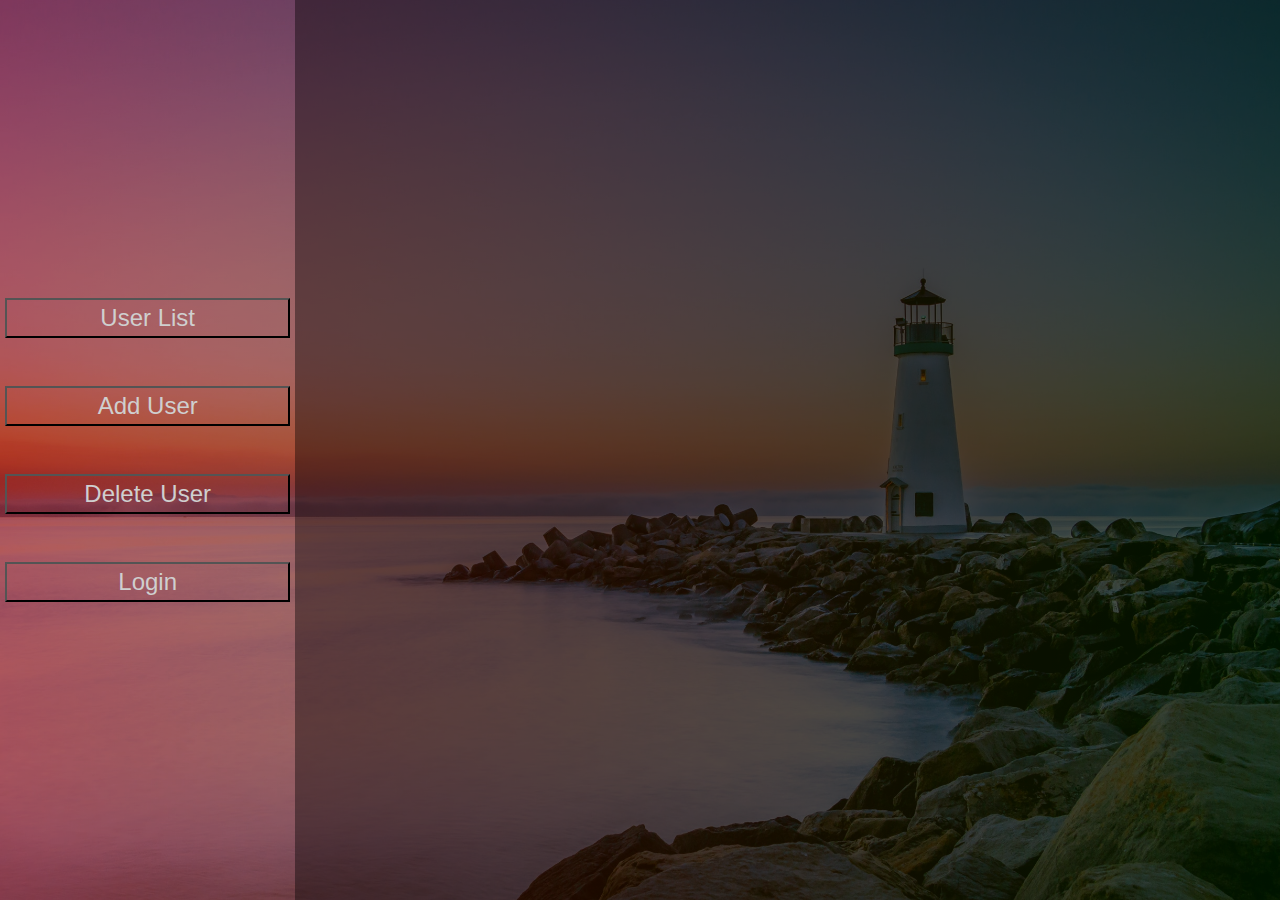
==== index.html @ 05187b38 "1.0" ====
<!DOCTYPE html>
<html lang="en">

<head>
    <meta charset="UTF-8">
    <meta name="viewport" content="width=device-width, initial-scale=1.0">
    <link rel="stylesheet" href="./style.css">
    <title>Local Storage</title>
</head>

<body>

    <div class="nav">
        <button id="user-list">User List</button>
        <button id="add-user">Add User</button>
        <button id="delete-user">Delete User</button>
        <button id="login-user">Login</button>
    </div>

    <div class="display" id="display">
        <div class="user-list-inter" id="add-list-inter">
            <div class="result" id="result">
            </div>

        </div>

        <div class="add-user-inter" id="add-user-interface">
            <form id="user-form">
                <input id="first-name" type="text" placeholder="First Name" name="firstname" required />
                <input id="last-name" type="text" placeholder="Last  Name" name="lastname" required />
                <input id="e-mail" type="email" placeholder="Email" name="email" required />
                <input id="id" type="number" placeholder="ID" name="id" required />
                <input type="submit" value="Submit">
            </form>
        </div>
    </div>
    <script src="./script.js"></script>
</body>

</html>
---- style.css ----
body{
    margin: 0px;
    padding: 0px;
    background-size: cover;
    background-image: linear-gradient(to right , rgba(255, 0, 0, 0.459) , rgba(0, 128, 0, 0.356)),url(./bg.jpg);
    display: flex;
}
.nav{
    background-color: rgba(0, 0, 0, 0.281);
    display: flex;
    flex-direction: column;
    width: 30rem;
    height: 100vh;
    gap: 3rem;
    justify-content: center;
}
.nav>button{
    margin: 0px 5px;
    font-size: 1.5rem;
    color: rgb(207, 207, 207);
    height: 2.5rem;
    background-color: transparent;
    transition: 900ms;
    cursor: pointer;
    &:hover{
        background-color: rgba(0, 0, 0, 0.37);
        font-size: 1.7rem;
    }
}
.display{
    background-color: rgba(0, 0, 0, 0.568);
    width: 100em;
    height: 100vh;
}
.add-user-inter{
    height: 100vh;
    margin: 10rem 20rem;
}
.add-user-inter>form>input{
    margin: 1rem 0rem;
    display: block;
    height: 3rem;
    width: 20rem;
    background-color: rgba(0, 0, 0, 0.336);
    color: aliceblue;
}
.add-user-inter>form>button{
    cursor: pointer;
    margin-top: 1rem;
    width: 20.2rem;
    height: 3rem;
    color: azure;
    background-color: rgba(153, 30, 30, 0.473);
    &:hover{
        background-color: rgba(131, 13, 13, 0.726);
    }
}
#add-user-interface{
    display: none;
    position: absolute;
}
.user-list-inter{
    display: none;
}
.result{
    margin: 10rem;
}
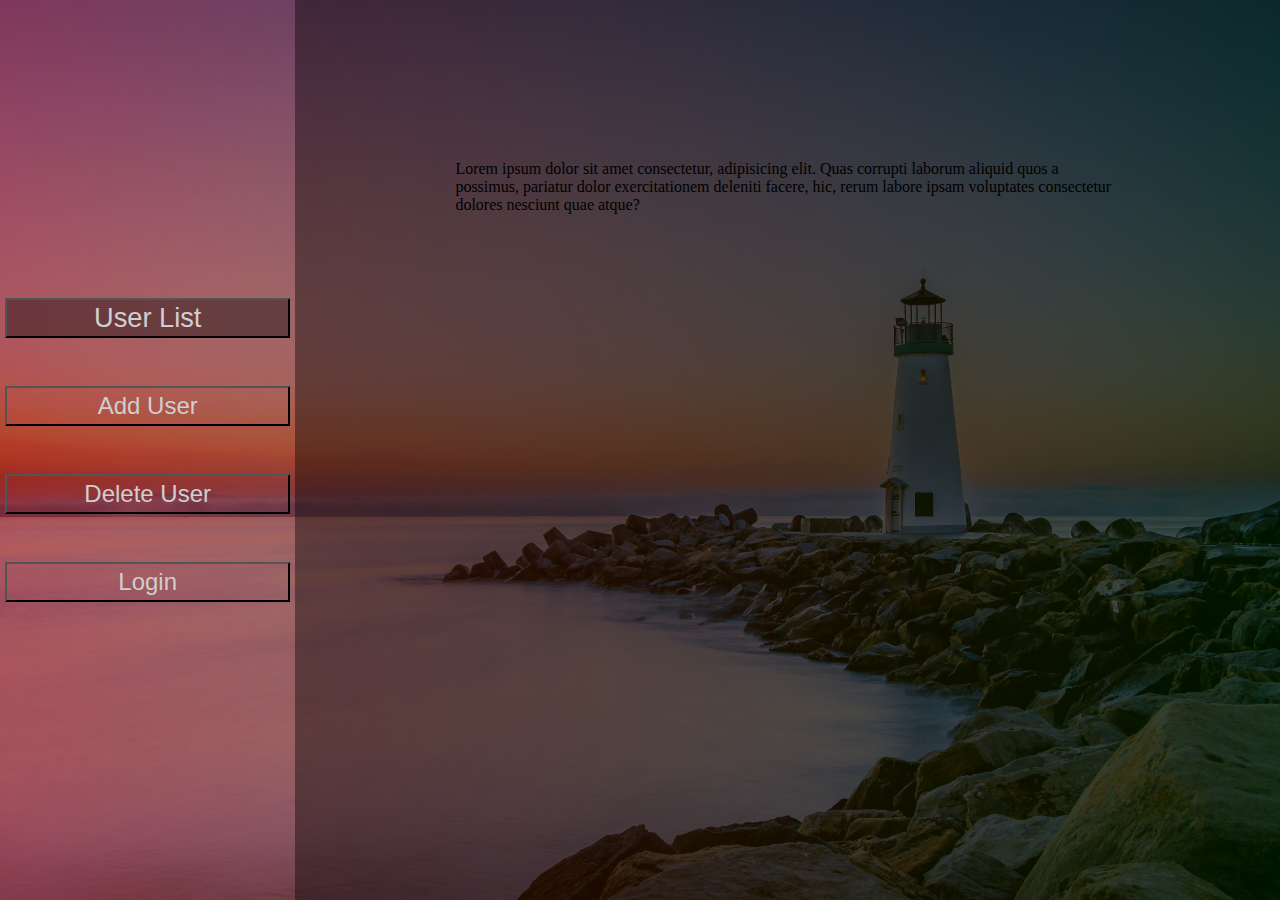
==== commit 43b3081d: "1.1" ====
--- a/index.html
+++ b/index.html
@@ -11,15 +11,17 @@
 <body>
 
     <div class="nav">
-        <button id="user-list">User List</button>
-        <button id="add-user">Add User</button>
-        <button id="delete-user">Delete User</button>
-        <button id="login-user">Login</button>
+        <button class="nav-item active" id="user-list">User List</button>
+        <button class="nav-item" id="add-user">Add User</button>
+        <button class="nav-item" id="delete-user">Delete User</button>
+        <button class="nav-item" id="login-user">Login</button>
     </div>
 
     <div class="display" id="display">
         <div class="user-list-inter" id="add-list-inter">
-            <div class="result" id="result">
+            <div class="result" id="result">Lorem ipsum dolor sit amet consectetur, adipisicing elit. Quas corrupti
+                laborum aliquid quos a possimus, pariatur dolor exercitationem deleniti facere, hic, rerum labore ipsam
+                voluptates consectetur dolores nesciunt quae atque?
             </div>
 
         </div>
@@ -30,7 +32,7 @@
                 <input id="last-name" type="text" placeholder="Last  Name" name="lastname" required />
                 <input id="e-mail" type="email" placeholder="Email" name="email" required />
                 <input id="id" type="number" placeholder="ID" name="id" required />
-                <input type="submit" value="Submit">
+                <input id="submit" type="submit" value="Submit">
             </form>
         </div>
     </div>
--- a/style.css
+++ b/style.css
@@ -1,11 +1,12 @@
-body{
+body {
     margin: 0px;
     padding: 0px;
     background-size: cover;
-    background-image: linear-gradient(to right , rgba(255, 0, 0, 0.459) , rgba(0, 128, 0, 0.356)),url(./bg.jpg);
+    background-image: linear-gradient(to right, rgba(255, 0, 0, 0.459), rgba(0, 128, 0, 0.356)), url(./bg.jpg);
     display: flex;
 }
-.nav{
+
+.nav {
     background-color: rgba(0, 0, 0, 0.281);
     display: flex;
     flex-direction: column;
@@ -14,7 +15,8 @@
     gap: 3rem;
     justify-content: center;
 }
-.nav>button{
+
+.nav>button {
     margin: 0px 5px;
     font-size: 1.5rem;
     color: rgb(207, 207, 207);
@@ -22,46 +24,61 @@
     background-color: transparent;
     transition: 900ms;
     cursor: pointer;
-    &:hover{
+
+    &:hover {
         background-color: rgba(0, 0, 0, 0.37);
         font-size: 1.7rem;
     }
 }
-.display{
+
+.display {
     background-color: rgba(0, 0, 0, 0.568);
     width: 100em;
     height: 100vh;
 }
-.add-user-inter{
+
+.add-user-inter>form{
+    display: flex;
+    flex-direction: column;
+    gap: 1rem;
+    justify-content: center;
+    align-items: center;
+    width: 150vh;
     height: 100vh;
-    margin: 10rem 20rem;
 }
-.add-user-inter>form>input{
-    margin: 1rem 0rem;
+
+.add-user-inter>form>input {
     display: block;
     height: 3rem;
     width: 20rem;
     background-color: rgba(0, 0, 0, 0.336);
     color: aliceblue;
 }
-.add-user-inter>form>button{
+
+.add-user-inter>form>button {
     cursor: pointer;
     margin-top: 1rem;
     width: 20.2rem;
     height: 3rem;
     color: azure;
     background-color: rgba(153, 30, 30, 0.473);
-    &:hover{
+
+    &:hover {
         background-color: rgba(131, 13, 13, 0.726);
     }
 }
-#add-user-interface{
+
+#add-user-interface {
     display: none;
     position: absolute;
+    width: 100vh;
+    height: fit-content
 }
-.user-list-inter{
-    display: none;
+.result {
+    margin: 10rem;
 }
-.result{
-    margin: 10rem;
+
+.nav-item.active {
+    background-color: rgba(0, 0, 0, 0.37);
+    font-size: 1.7rem;
 }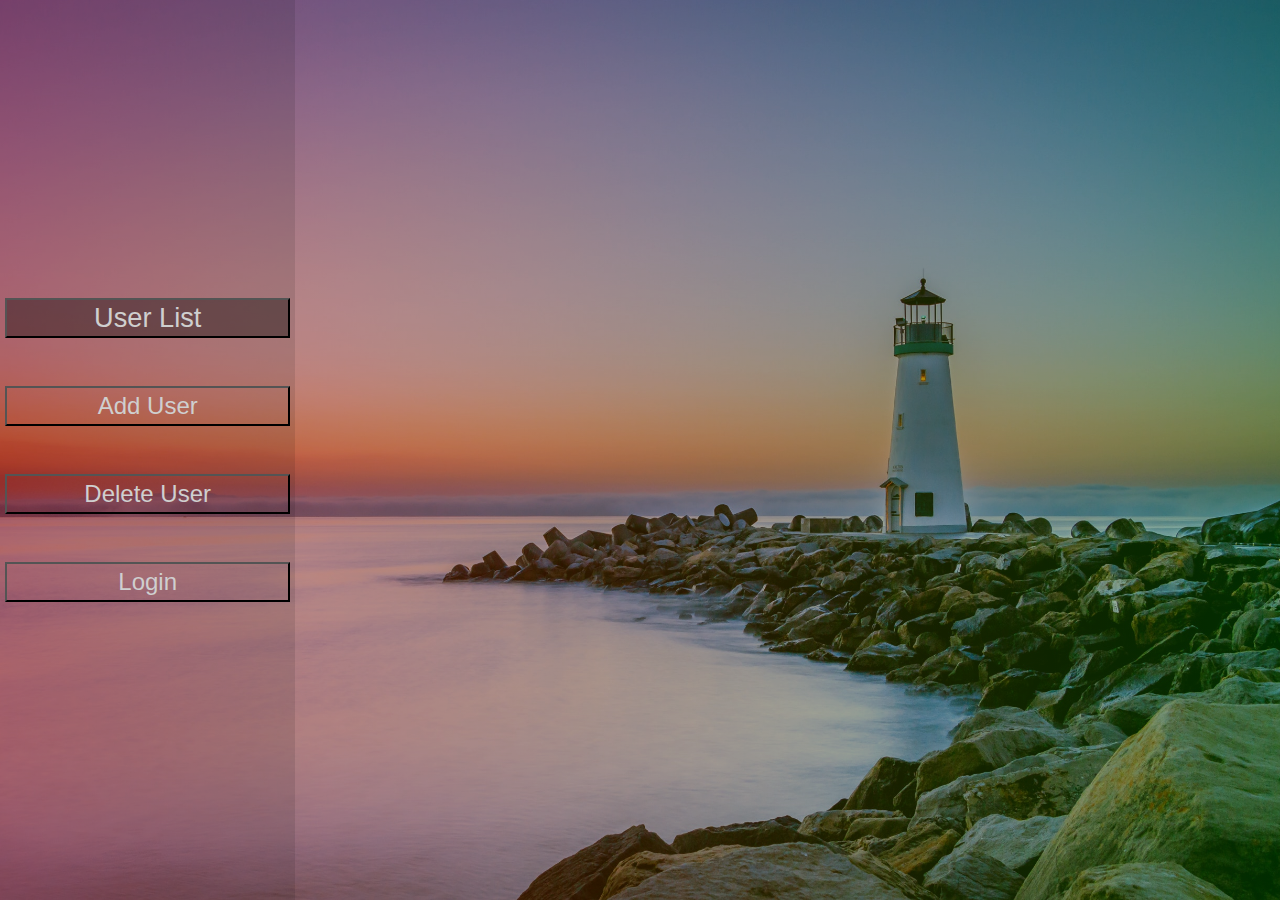
==== commit 97f7b351: "1.2" ====
--- a/index.html
+++ b/index.html
@@ -5,6 +5,7 @@
     <meta charset="UTF-8">
     <meta name="viewport" content="width=device-width, initial-scale=1.0">
     <link rel="stylesheet" href="./style.css">
+    <link rel="stylesheet" href="./responsive.css">
     <title>Local Storage</title>
 </head>
 
@@ -19,9 +20,7 @@
 
     <div class="display" id="display">
         <div class="user-list-inter" id="add-list-inter">
-            <div class="result" id="result">Lorem ipsum dolor sit amet consectetur, adipisicing elit. Quas corrupti
-                laborum aliquid quos a possimus, pariatur dolor exercitationem deleniti facere, hic, rerum labore ipsam
-                voluptates consectetur dolores nesciunt quae atque?
+            <div class="result" id="result">
             </div>
 
         </div>
@@ -35,6 +34,11 @@
                 <input id="submit" type="submit" value="Submit">
             </form>
         </div>
+        <div class="delete-user-inter" id="delete-user-inter">
+            <div class="del-form">
+                <button id="del-btn">Clear All</button>
+            </div>
+        </div>
     </div>
     <script src="./script.js"></script>
 </body>
--- a/style.css
+++ b/style.css
@@ -2,7 +2,7 @@
     margin: 0px;
     padding: 0px;
     background-size: cover;
-    background-image: linear-gradient(to right, rgba(255, 0, 0, 0.459), rgba(0, 128, 0, 0.356)), url(./bg.jpg);
+    background-image: linear-gradient(to right, rgba(255, 0, 0, 0.377), rgba(2, 255, 2, 0.219)), url(./bg.jpg);
     display: flex;
 }
 
@@ -32,9 +32,10 @@
 }
 
 .display {
-    background-color: rgba(0, 0, 0, 0.568);
+    background-color: rgba(0, 0, 0, 0.2);
     width: 100em;
     height: 100vh;
+    transition: 800ms
 }
 
 .add-user-inter>form{
@@ -75,10 +76,39 @@
     height: fit-content
 }
 .result {
-    margin: 10rem;
+    margin: 30vh;
+    color: rgb(199, 196, 196);
+    font-size: 3vh;
 }
 
 .nav-item.active {
     background-color: rgba(0, 0, 0, 0.37);
     font-size: 1.7rem;
-}+}
+#delete-user-inter{
+    display: none;
+}
+.delete-user-inter{
+    justify-content: center;
+    align-items: center;
+    height: 100vh;
+}
+.del-form{
+    height: 50vh;
+    width: 70vh;
+    background-color: rgba(165, 42, 42, 0);
+}
+.del-form>button{
+    width: 10rem;
+    height: 3rem;
+    background-color: rgba(255, 0, 0, 0.575);
+    font-family: Georgia, 'Times New Roman', Times, serif;
+    font-size: 1.5rem;
+    color: aliceblue;
+    cursor: pointer;
+    margin: 20vh 22vh;
+    &:hover{
+        background-color: rgb(255, 0, 0);
+    }
+}
+
--- a/responsive.css
+++ b/responsive.css
@@ -0,0 +1,31 @@
+@media only screen and (max-width: 576px) {
+    html {
+      font-size: 55%;
+    }
+  }
+  @media only screen and (min-width: 576px) and (max-width: 769px) {
+    html {
+      font-size: 65%;
+    }
+  }
+  @media only screen and (min-width: 769px) and (max-width: 992px) {
+    html {
+      font-size: 70%;
+    }
+  }
+  @media only screen and (min-width: 992px) and (max-width: 1200px) {
+    html {
+      font-size: 75%;
+    }
+  }
+  @media only screen and (min-width: 1200px) and (max-width: 1400px) {
+    html {
+      font-size: 100%;
+    }
+  }
+  @media only screen and (min-width: 1400px) {
+    html {
+      font-size: 100%;
+    }
+  }
+  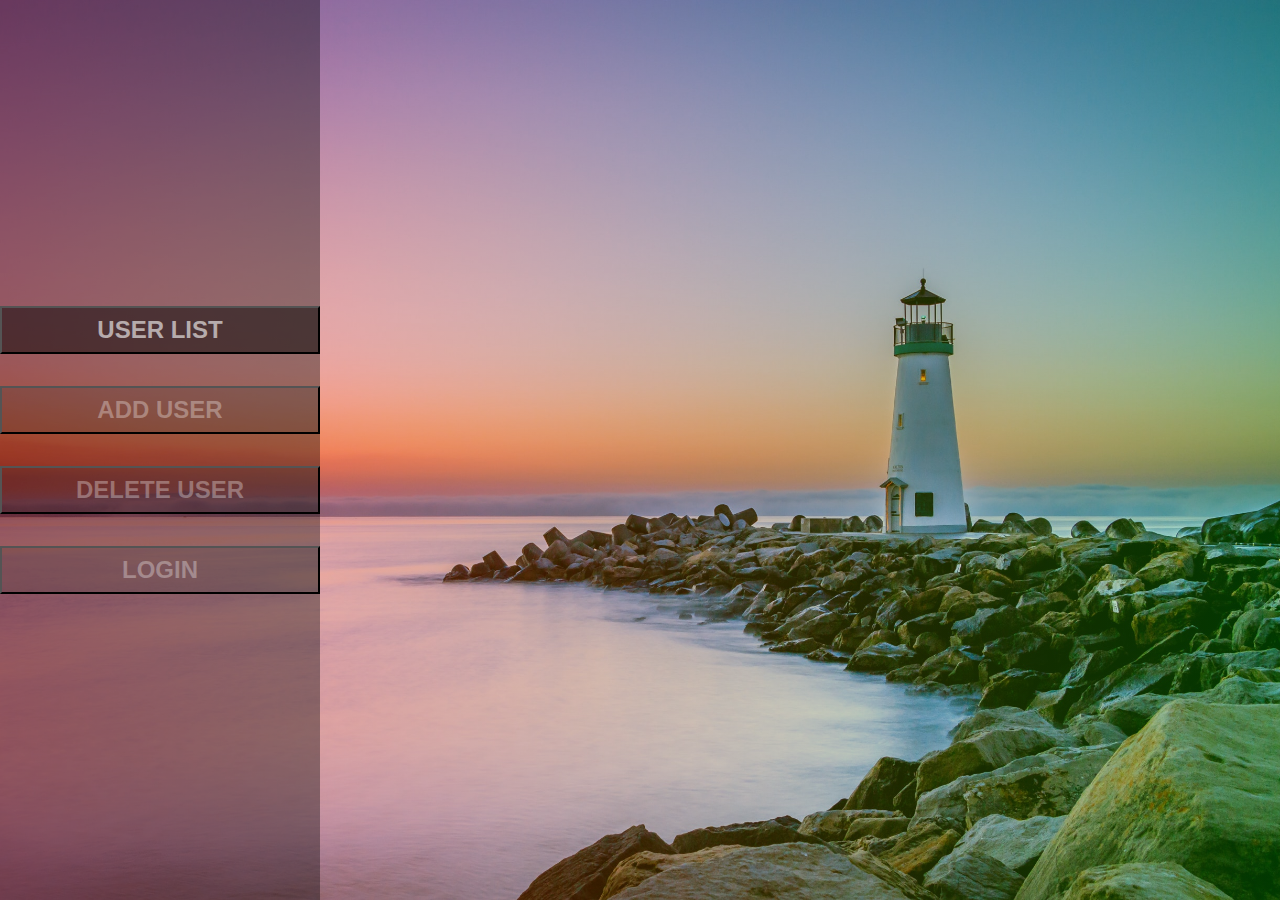
==== commit f87a5f93: "1.3" ====
--- a/index.html
+++ b/index.html
@@ -4,42 +4,64 @@
 <head>
     <meta charset="UTF-8">
     <meta name="viewport" content="width=device-width, initial-scale=1.0">
-    <link rel="stylesheet" href="./style.css">
-    <link rel="stylesheet" href="./responsive.css">
-    <title>Local Storage</title>
+    <link rel="stylesheet" href="/style.css">
+    <title>Local storage</title>
 </head>
 
 <body>
+    <div class="container">
+        <nav>
+            <ul>
+                <button id="list-btn" class="nav-item active">USER LIST</button>
+                <button id="add-btn" class="nav-item">ADD USER</button>
+                <button id="delete-btn" class="nav-item">DELETE USER</button>
+                <button id="login-btn" class="nav-item">LOGIN</button>
+            </ul>
+        </nav>
 
-    <div class="nav">
-        <button class="nav-item active" id="user-list">User List</button>
-        <button class="nav-item" id="add-user">Add User</button>
-        <button class="nav-item" id="delete-user">Delete User</button>
-        <button class="nav-item" id="login-user">Login</button>
-    </div>
-
-    <div class="display" id="display">
-        <div class="user-list-inter" id="add-list-inter">
-            <div class="result" id="result">
-            </div>
+        <div class="user-list" id="user-list">
 
         </div>
 
-        <div class="add-user-inter" id="add-user-interface">
-            <form id="user-form">
-                <input id="first-name" type="text" placeholder="First Name" name="firstname" required />
-                <input id="last-name" type="text" placeholder="Last  Name" name="lastname" required />
-                <input id="e-mail" type="email" placeholder="Email" name="email" required />
-                <input id="id" type="number" placeholder="ID" name="id" required />
-                <input id="submit" type="submit" value="Submit">
+        <div class="add-user display-none" id="add-user">
+
+            <h1>ADD USER</h1>
+            <form id="userForm">
+              <label for="username">Username:</label>
+              <input type="text" id="username" required><br>
+              <label for="email">Email:</label>
+              <input type="email" id="email" required><br>
+              <label for="age">Age:</label>
+              <input type="number" id="age" required><br>
+              <label for="id">ID:</label>
+              <input type="text" id="id" required><br>
+              <button type="submit">Login</button>
             </form>
+
         </div>
-        <div class="delete-user-inter" id="delete-user-inter">
-            <div class="del-form">
-                <button id="del-btn">Clear All</button>
-            </div>
+
+        <div class="delete-user display-none" id="delete-user">
+
         </div>
+
+        <div class="login-user display-none" id="login-user">
+
+            <h1>Login</h1>
+            <form id="loginForm">
+                <label for="username">Username:</label>
+                <input type="text" id="username" required><br>
+                <label for="password">Password:</label>
+                <input type="password" id="password" required><br>
+                <button type="submit">Login</button>
+            </form>
+
+        </div>
+
+
+
+
     </div>
+
     <script src="./script.js"></script>
 </body>
 
--- a/style.css
+++ b/style.css
@@ -1,114 +1,52 @@
-body {
+* {
     margin: 0px;
     padding: 0px;
-    background-size: cover;
-    background-image: linear-gradient(to right, rgba(255, 0, 0, 0.377), rgba(2, 255, 2, 0.219)), url(./bg.jpg);
+    box-sizing: border-box;
+    font-family: Arial, Helvetica, sans-serif;
+}
+.container{
     display: flex;
 }
-
-.nav {
-    background-color: rgba(0, 0, 0, 0.281);
-    display: flex;
-    flex-direction: column;
-    width: 30rem;
-    height: 100vh;
-    gap: 3rem;
-    justify-content: center;
+body {
+    background-image: linear-gradient(to right, rgba(255, 0, 0, 0.377), rgba(2, 255, 2, 0.219)), url(./bg.jpg);
+    background-size: cover;
 }
 
-.nav>button {
-    margin: 0px 5px;
+nav {
+    width: 20rem;
+    height: 100vh;
+    background-color: rgba(0, 0, 0, 0.363);
+}
+
+nav>ul {
+    height: inherit;
+    width: inherit;
+    display: flex;
+    justify-content: center;
+    align-items: center;
+    flex-direction: column;
+    gap: 2rem;
+}
+
+nav>ul>button {
+    width: inherit;
+    height: 3rem;
+    color: rgba(255, 255, 255, 0.308);
+    background-color: rgba(48, 48, 48, 0.212);
+    cursor: pointer;
     font-size: 1.5rem;
-    color: rgb(207, 207, 207);
-    height: 2.5rem;
-    background-color: transparent;
-    transition: 900ms;
-    cursor: pointer;
-
+    font-weight: 600;
+    transition: 1s;
     &:hover {
-        background-color: rgba(0, 0, 0, 0.37);
-        font-size: 1.7rem;
+        color: rgba(255, 255, 255, 0.603);
+        background-color: rgba(0, 0, 0, 0.521);
     }
 }
 
-.display {
-    background-color: rgba(0, 0, 0, 0.2);
-    width: 100em;
-    height: 100vh;
-    transition: 800ms
+.active {
+    color: rgba(255, 255, 255, 0.603);
+    background-color: rgba(0, 0, 0, 0.486);
 }
-
-.add-user-inter>form{
-    display: flex;
-    flex-direction: column;
-    gap: 1rem;
-    justify-content: center;
-    align-items: center;
-    width: 150vh;
-    height: 100vh;
-}
-
-.add-user-inter>form>input {
-    display: block;
-    height: 3rem;
-    width: 20rem;
-    background-color: rgba(0, 0, 0, 0.336);
-    color: aliceblue;
-}
-
-.add-user-inter>form>button {
-    cursor: pointer;
-    margin-top: 1rem;
-    width: 20.2rem;
-    height: 3rem;
-    color: azure;
-    background-color: rgba(153, 30, 30, 0.473);
-
-    &:hover {
-        background-color: rgba(131, 13, 13, 0.726);
-    }
-}
-
-#add-user-interface {
+.display-none{
     display: none;
-    position: absolute;
-    width: 100vh;
-    height: fit-content
-}
-.result {
-    margin: 30vh;
-    color: rgb(199, 196, 196);
-    font-size: 3vh;
-}
-
-.nav-item.active {
-    background-color: rgba(0, 0, 0, 0.37);
-    font-size: 1.7rem;
-}
-#delete-user-inter{
-    display: none;
-}
-.delete-user-inter{
-    justify-content: center;
-    align-items: center;
-    height: 100vh;
-}
-.del-form{
-    height: 50vh;
-    width: 70vh;
-    background-color: rgba(165, 42, 42, 0);
-}
-.del-form>button{
-    width: 10rem;
-    height: 3rem;
-    background-color: rgba(255, 0, 0, 0.575);
-    font-family: Georgia, 'Times New Roman', Times, serif;
-    font-size: 1.5rem;
-    color: aliceblue;
-    cursor: pointer;
-    margin: 20vh 22vh;
-    &:hover{
-        background-color: rgb(255, 0, 0);
-    }
-}
-
+}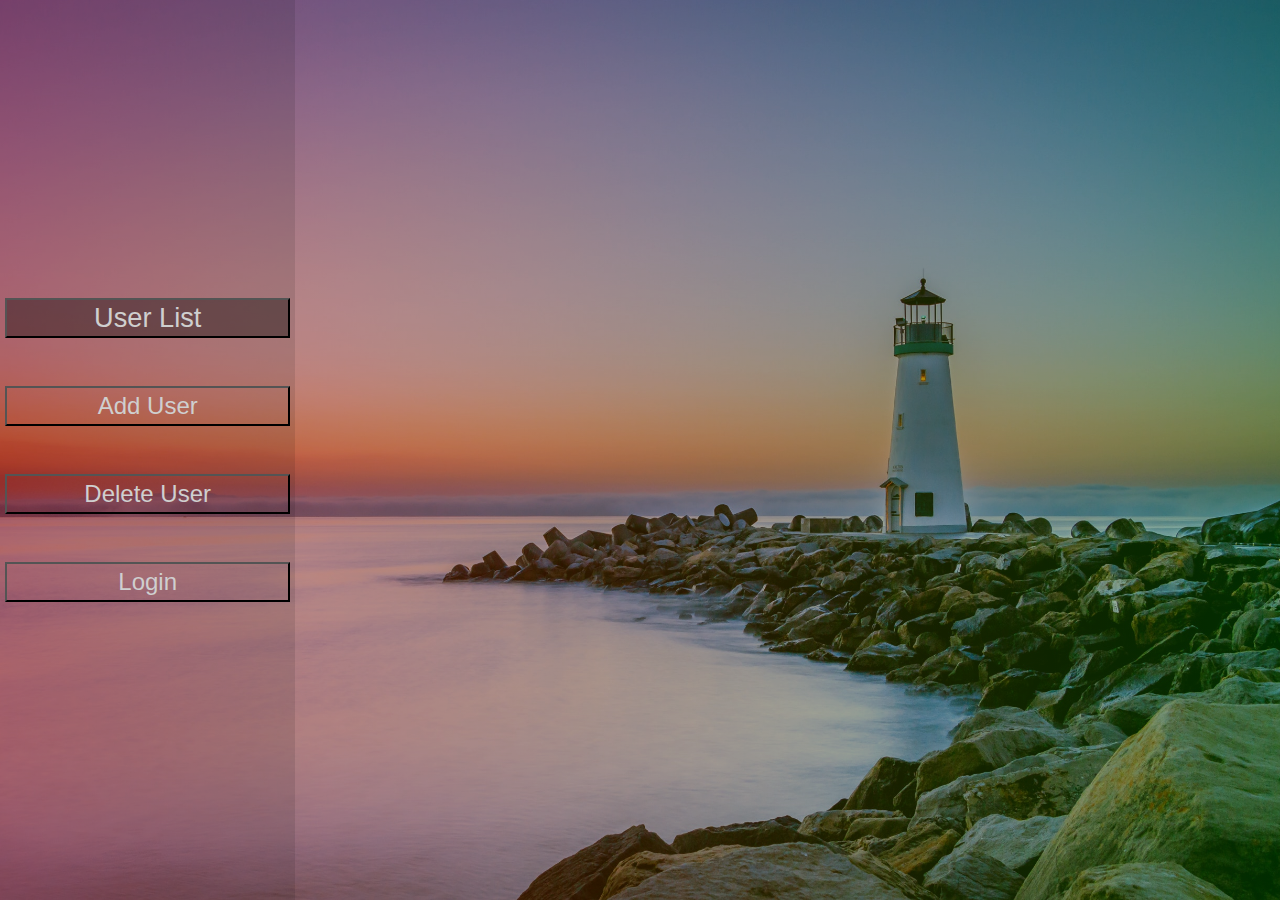
==== commit a0901477: "1.4" ====
--- a/index.html
+++ b/index.html
@@ -4,64 +4,55 @@
 <head>
     <meta charset="UTF-8">
     <meta name="viewport" content="width=device-width, initial-scale=1.0">
-    <link rel="stylesheet" href="/style.css">
-    <title>Local storage</title>
+    <link rel="stylesheet" href="./style.css">
+    <link rel="stylesheet" href="./responsive.css">
+    <title>Local Storage</title>
 </head>
 
 <body>
-    <div class="container">
-        <nav>
-            <ul>
-                <button id="list-btn" class="nav-item active">USER LIST</button>
-                <button id="add-btn" class="nav-item">ADD USER</button>
-                <button id="delete-btn" class="nav-item">DELETE USER</button>
-                <button id="login-btn" class="nav-item">LOGIN</button>
-            </ul>
-        </nav>
+    <div class="flex">
 
-        <div class="user-list" id="user-list">
 
+        <div class="nav">
+            <button class="nav-item active" id="user-list">User List</button>
+            <button class="nav-item" id="add-user">Add User</button>
+            <button class="nav-item" id="delete-user">Delete User</button>
+            <button class="nav-item" id="login-user">Login</button>
         </div>
 
-        <div class="add-user display-none" id="add-user">
+        <div class="display" id="display">
+            <div class="user-list-inter" id="add-list-inter">
+                <div class="result" id="result">
+                </div>
 
-            <h1>ADD USER</h1>
-            <form id="userForm">
-              <label for="username">Username:</label>
-              <input type="text" id="username" required><br>
-              <label for="email">Email:</label>
-              <input type="email" id="email" required><br>
-              <label for="age">Age:</label>
-              <input type="number" id="age" required><br>
-              <label for="id">ID:</label>
-              <input type="text" id="id" required><br>
-              <button type="submit">Login</button>
-            </form>
+            </div>
 
+            <div class="add-user-inter display-none" id="add-user-interface">
+                <form id="user-form">
+                    <input id="first-name" type="text" placeholder="First Name" name="firstname" required />
+                    <input id="last-name" type="text" placeholder="Last  Name" name="lastname" required />
+                    <input id="e-mail" type="email" placeholder="Email" name="email" required />
+                    <input id="id" type="number" placeholder="ID" name="id" required />
+                    <input id="submit" type="submit" value="Submit">
+                </form>
+            </div>
+            <div class="delete-user-inter display-none" id="delete-user-inter">
+                <div class="del-form">
+                    <button id="del-btn">Clear All</button>
+                </div>
+            </div>
+            <div class="login-user-inter display-none" id="login-user-inter">
+                <h1>Login</h1>
+                <form id="loginForm">
+                    <label for="username">Username:</label>
+                    <input type="text" id="username" required><br>
+                    <label for="password">Password:</label>
+                    <input type="password" id="password" required><br>
+                    <button type="submit">Login</button>
+                </form>
+            </div>
         </div>
-
-        <div class="delete-user display-none" id="delete-user">
-
-        </div>
-
-        <div class="login-user display-none" id="login-user">
-
-            <h1>Login</h1>
-            <form id="loginForm">
-                <label for="username">Username:</label>
-                <input type="text" id="username" required><br>
-                <label for="password">Password:</label>
-                <input type="password" id="password" required><br>
-                <button type="submit">Login</button>
-            </form>
-
-        </div>
-
-
-
-
     </div>
-
     <script src="./script.js"></script>
 </body>
 
--- a/style.css
+++ b/style.css
@@ -1,52 +1,113 @@
-* {
+body {
     margin: 0px;
     padding: 0px;
-    box-sizing: border-box;
-    font-family: Arial, Helvetica, sans-serif;
+    background-size: cover;
+    background-image: linear-gradient(to right, rgba(255, 0, 0, 0.377), rgba(2, 255, 2, 0.219)), url(./bg.jpg);
 }
-.container{
+.flex{
     display: flex;
 }
-body {
-    background-image: linear-gradient(to right, rgba(255, 0, 0, 0.377), rgba(2, 255, 2, 0.219)), url(./bg.jpg);
-    background-size: cover;
+.nav {
+    background-color: rgba(0, 0, 0, 0.281);
+    display: flex;
+    flex-direction: column;
+    width: 30rem;
+    height: 100vh;
+    gap: 3rem;
+    justify-content: center;
 }
 
-nav {
-    width: 20rem;
-    height: 100vh;
-    background-color: rgba(0, 0, 0, 0.363);
-}
+.nav>button {
+    margin: 0px 5px;
+    font-size: 1.5rem;
+    color: rgb(207, 207, 207);
+    height: 2.5rem;
+    background-color: transparent;
+    transition: 900ms;
+    cursor: pointer;
 
-nav>ul {
-    height: inherit;
-    width: inherit;
-    display: flex;
-    justify-content: center;
-    align-items: center;
-    flex-direction: column;
-    gap: 2rem;
-}
-
-nav>ul>button {
-    width: inherit;
-    height: 3rem;
-    color: rgba(255, 255, 255, 0.308);
-    background-color: rgba(48, 48, 48, 0.212);
-    cursor: pointer;
-    font-size: 1.5rem;
-    font-weight: 600;
-    transition: 1s;
     &:hover {
-        color: rgba(255, 255, 255, 0.603);
-        background-color: rgba(0, 0, 0, 0.521);
+        background-color: rgba(0, 0, 0, 0.37);
+        font-size: 1.7rem;
     }
 }
 
-.active {
-    color: rgba(255, 255, 255, 0.603);
-    background-color: rgba(0, 0, 0, 0.486);
+.display {
+    background-color: rgba(0, 0, 0, 0.2);
+    width: 100em;
+    height: 100vh;
+    transition: 800ms
+}
+
+.add-user-inter>form{
+    display: flex;
+    flex-direction: column;
+    gap: 1rem;
+    justify-content: center;
+    align-items: center;
+    width: 150vh;
+    height: 100vh;
+}
+
+.add-user-inter>form>input {
+    display: block;
+    height: 3rem;
+    width: 20rem;
+    background-color: rgba(0, 0, 0, 0.336);
+    color: aliceblue;
+}
+
+.add-user-inter>form>button {
+    cursor: pointer;
+    margin-top: 1rem;
+    width: 20.2rem;
+    height: 3rem;
+    color: azure;
+    background-color: rgba(153, 30, 30, 0.473);
+
+    &:hover {
+        background-color: rgba(131, 13, 13, 0.726);
+    }
+}
+
+#add-user-interface {
+    position: absolute;
+    width: 100vh;
+    height: fit-content
 }
 .display-none{
     display: none;
+}
+.result {
+    margin: 30vh;
+    color: rgb(199, 196, 196);
+    font-size: 3vh;
+}
+
+.nav-item.active {
+    background-color: rgba(0, 0, 0, 0.37);
+    font-size: 1.7rem;
+}
+.delete-user-inter{
+    justify-content: center;
+    align-items: center;
+    height: 100vh;
+}
+.del-form{
+    height: 50vh;
+    width: 70vh;
+    background-color: rgba(165, 42, 42, 0);
+}
+.del-form>button{
+    width: 10rem;
+    height: 3rem;
+    background-color: rgba(255, 0, 0, 0.575);
+    font-family: Georgia, 'Times New Roman', Times, serif;
+    font-size: 1.5rem;
+    color: aliceblue;
+    cursor: pointer;
+    margin: 20vh 22vh;
+    &:hover{
+        background-color: rgb(255, 0, 0);
+    }
 }--- a/responsive.css
+++ b/responsive.css
@@ -0,0 +1,31 @@
+@media only screen and (max-width: 576px) {
+    html {
+      font-size: 55%;
+    }
+  }
+  @media only screen and (min-width: 576px) and (max-width: 769px) {
+    html {
+      font-size: 65%;
+    }
+  }
+  @media only screen and (min-width: 769px) and (max-width: 992px) {
+    html {
+      font-size: 70%;
+    }
+  }
+  @media only screen and (min-width: 992px) and (max-width: 1200px) {
+    html {
+      font-size: 75%;
+    }
+  }
+  @media only screen and (min-width: 1200px) and (max-width: 1400px) {
+    html {
+      font-size: 100%;
+    }
+  }
+  @media only screen and (min-width: 1400px) {
+    html {
+      font-size: 100%;
+    }
+  }
+  